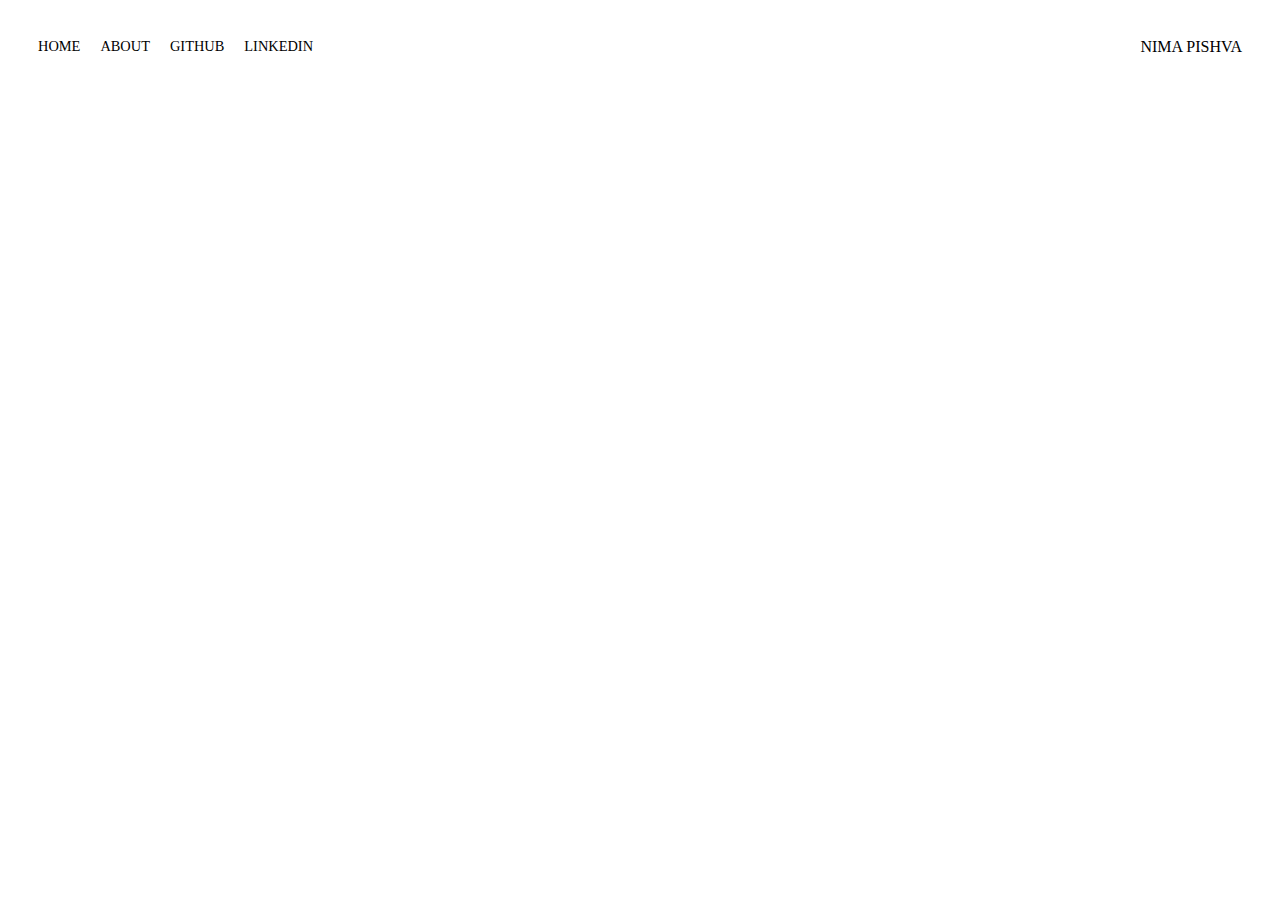
==== index.html @ 7218c84a "Add files via upload" ====
<!DOCTYPE html>
<html>
<head>
    <meta charset="utf - 8" />
    <title>Nima Pishva</title>
    <link rel="stylesheet" href="styles.css"
</head>
<body>

    <div class="container">

        <div class="navWrapper">

            <div class="leftSide">

                <div class="navLinkWrapper">
                    <a href="index.html">Home</a> 
                </div>

                <div class="navLinkWrapper">
                    <a href="index.html">About</a> 
                </div>
                
                <div class="navLinkWrapper">
                    <a href="https://github.com/denseTurtle">GitHub</a> <!--links that lead to socials-->
                </div>

                <div class="navLinkWrapper">
                    <!--links that lead to socials-->
                    <a href="https://www.linkedin.com/in/nima-pishva-997538167/">LinkedIn</a>
                </div>
            </div>

            <div class="rightSide">
                <div class="brand">
                    <div>Nima Pishva</div>
                </div>  
            </div>
        </div>
</div>
</body>
</html>
---- styles.css ----
body {
    margin: 0px;
}

.container {
    display: grid;
    grid-template-columns: 1fr;
    
}
.navWrapper {
    display: flex;
    justify-content: space-between;
    padding: 38px;
}

.leftSide {
    display: flex;
}

.navWrapper > .leftSide > div { /* navigating to left side divs and modifying the style */
    margin-right: 20px;
    font-size: 0.9em;
    text-transform: uppercase;
    /*modifying margins, font size and that all text is in uppercase*/
}

.navWrapper > .rightSide > div {
    text-transform: uppercase;
}
.navLinkWrapper {
    height: 20px;
    border-bottom: 1px solid transparent;
    transition: border-bottom 0.5s;
}
.navLinkWrapper a {
    color:black;
    text-decoration: none;
    transition: color 0.5s;
}
.navLinkWrapper:hover {
    border-bottom: 1px solid black;
}
.navLinkWrapper a:hover {
    color: black;
} /* adding the invisible underline for the links that appears when mouse is put on top of them*/
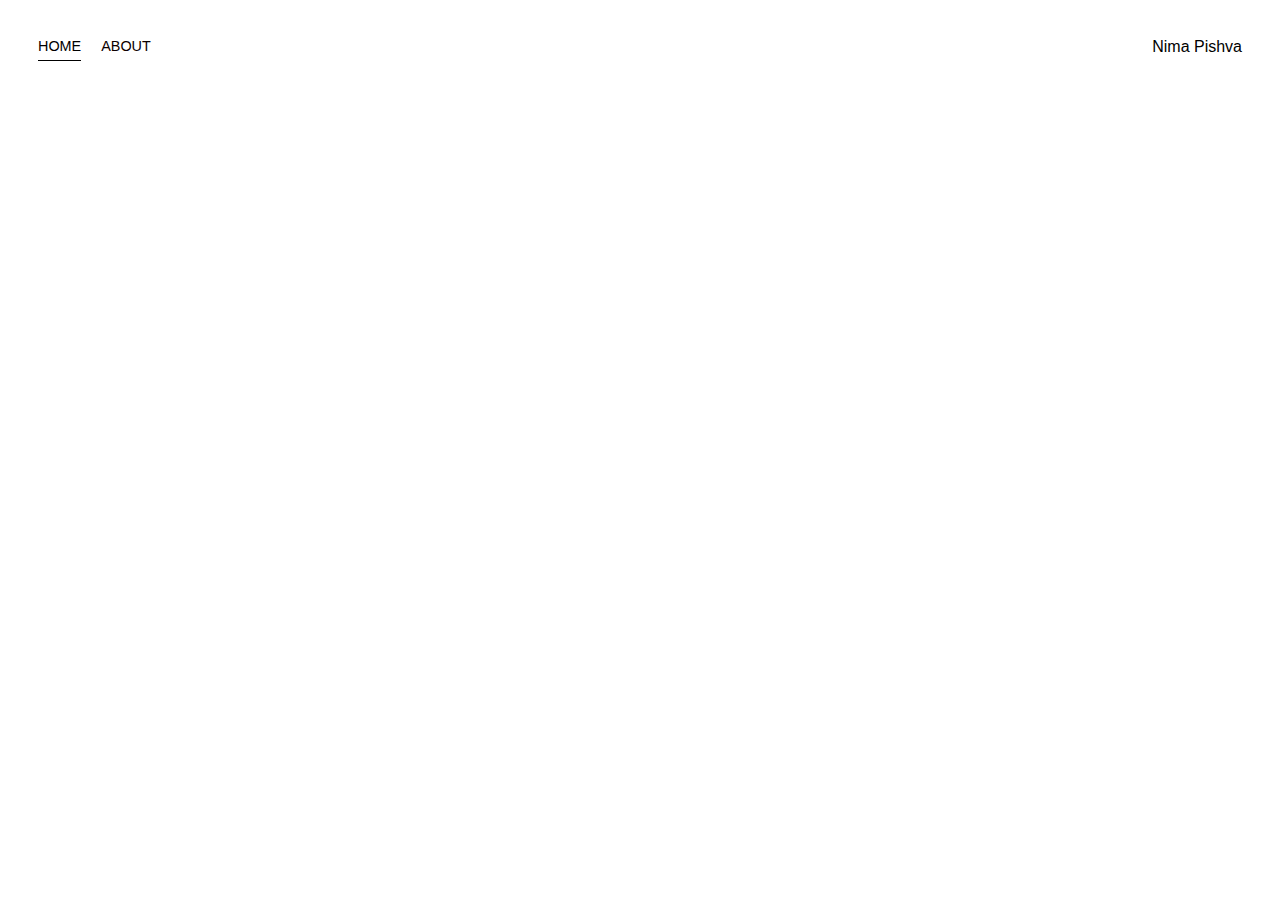
==== commit 7b33d96b: "Add files via upload" ====
--- a/index.html
+++ b/index.html
@@ -5,38 +5,69 @@
     <title>Nima Pishva</title>
     <link rel="stylesheet" href="styles.css"
 </head>
+
 <body>
+    <div class="container">
+      <div class="nav-wrapper">
+        <div class="left-side">
+          <div class="nav-link-wrapper active-nav-link">
+            <a href="index.html">Home</a>
+          </div>
+  
+          <div class="nav-link-wrapper">
+            <a href="about.html">About</a>
+          </div>
+        </div>
 
-    <div class="container">
+  
+        <div class="right-side">
+          <div class="brand">
+            Nima Pishva
+          </div>
+        </div>
+      </div>
+  
+      <div class="content-wrapper">
+        <div class="portfolio-items-wrapper">
+  
+          <div class="portfolio-item-wrapper">
+            <div class="portfolio-img-background" style="background-image:url(images/mainPage.JPG)"></div>
+  
+            <div class="img-text-wrapper">
+              <div class="subtitle">Portfolio website from scratch using HTML, CSS and Javascript.</div>
+            </div>
+          </div>
+  
+          <div class="portfolio-item-wrapper">
+            <div class="portfolio-img-background" style="background-image:url(images/portfolio2.jpg)"></div>
+            <div class="img-text-wrapper">
+              <div class="subtitle">Implemented Java to create 4 player board game called Malefiz with different difficulty modes, Save & Load game features as well as colourblind modes.</div>
+            </div>
+          </div>
 
-        <div class="navWrapper">
+          <div class="portfolio-item-wrapper">
+            <div class="portfolio-img-background" style="background-image:url(images/portfolio3.jpg)"></div>
+            <div class="img-text-wrapper">
+              <div class="subtitle">Using Automation Anywhere, created a bot that would scan emails sent to the Human Resource department for Job applications and then download and move them into a designated folder.</div>
+            </div>
+          </div>
+  
+        </div>
+      </div>
+    </div>
+  
+  </body>
+<script>
+    const portfolioItems = document.querySelectorAll('.portfolioItemWrapper')
 
-            <div class="leftSide">
+    portfolioItems.forEach(portfolioItem => {
+        portfolioItem.addEventListener('mouseover', () => {
+            portfolioItem.childNodes[1].classList.add('img-darken');
+        })
 
-                <div class="navLinkWrapper">
-                    <a href="index.html">Home</a> 
-                </div>
-
-                <div class="navLinkWrapper">
-                    <a href="index.html">About</a> 
-                </div>
-                
-                <div class="navLinkWrapper">
-                    <a href="https://github.com/denseTurtle">GitHub</a> <!--links that lead to socials-->
-                </div>
-
-                <div class="navLinkWrapper">
-                    <!--links that lead to socials-->
-                    <a href="https://www.linkedin.com/in/nima-pishva-997538167/">LinkedIn</a>
-                </div>
-            </div>
-
-            <div class="rightSide">
-                <div class="brand">
-                    <div>Nima Pishva</div>
-                </div>  
-            </div>
-        </div>
-</div>
-</body>
+        portfolioItem.addEventListener('mouseout', () => {
+            portfolioItem.childNodes[1].classList.remove('img-darken');
+        })
+    })
+</script>
 </html>--- a/styles.css
+++ b/styles.css
@@ -1,45 +1,123 @@
+
+  
 body {
-    margin: 0px;
+  font-family: "Lato", sans-serif;
+  margin: 0px;
 }
 
 .container {
-    display: grid;
-    grid-template-columns: 1fr;
-    
-}
-.navWrapper {
-    display: flex;
-    justify-content: space-between;
-    padding: 38px;
+  display: grid;
+  grid-template-columns: 1fr;
 }
 
-.leftSide {
-    display: flex;
+.nav-wrapper {
+  display: flex;
+  justify-content: space-between;
+  padding: 38px;
 }
 
-.navWrapper > .leftSide > div { /* navigating to left side divs and modifying the style */
-    margin-right: 20px;
-    font-size: 0.9em;
-    text-transform: uppercase;
-    /*modifying margins, font size and that all text is in uppercase*/
+.left-side {
+  display: flex;
 }
 
-.navWrapper > .rightSide > div {
-    text-transform: uppercase;
+.nav-wrapper > .left-side > div {
+  margin-right: 20px;
+  text-transform: uppercase;
+  font-size: 0.9rem;
 }
-.navLinkWrapper {
-    height: 20px;
-    border-bottom: 1px solid transparent;
-    transition: border-bottom 0.5s;
+
+.nav-link-wrapper {
+  height: 22px;
+  border-bottom: 1px solid transparent;
+  transition: border-bottom 0.5s;
 }
-.navLinkWrapper a {
-    color:black;
-    text-decoration: none;
-    transition: color 0.5s;
+
+.active-nav-link {
+  border-bottom: 1px solid black;
 }
-.navLinkWrapper:hover {
-    border-bottom: 1px solid black;
+
+.active-nav-link a {
+  color: black !important;
 }
-.navLinkWrapper a:hover {
-    color: black;
-} /* adding the invisible underline for the links that appears when mouse is put on top of them*/+
+.nav-link-wrapper a {
+  color: #0c0000;
+  text-decoration: none;
+  transition: color 0.5s;
+}
+
+.nav-link-wrapper:hover {
+  border-bottom: 1px solid black;
+}
+
+.nav-link-wrapper a:hover {
+  color: black;
+}
+
+.portfolio-items-wrapper {
+  display: grid;
+  grid-template-columns: 1fr 1fr 1fr;
+}
+
+.portfolio-item-wrapper {
+  position: relative;
+}
+
+.portfolio-img-background {
+  background-size: cover;
+  background-position: center;
+  background-repeat: no-repeat;
+  height: 350px;
+  width: 100%;
+}
+
+.img-text-wrapper {
+  position: absolute;
+  top: 0;
+  display: flex;
+  flex-direction: column;
+  justify-content: center;
+  align-items: center;
+  height: 100%;
+  text-align: center;
+  padding-left: 100px;
+  padding-right: 100px;
+}
+
+.img-text-wrapper .subtitle {
+  transition: 1s;
+  color: transparent;
+}
+
+.img-darken{
+    transition: 1s;
+    filter: brightness(10%);
+}
+
+.image-blur {
+  transition: 1s;
+  filter: brightness(10%);
+}
+
+.img-text-wrapper:hover .subtitle {
+  color: rgb(93, 167, 28);
+  font-weight: 600;
+}
+
+
+.two-column-wrapper {
+  display: grid;
+  grid-template-columns: 1fr 1fr;
+}
+
+.profile-image-wrapper img {
+  width: 100%;
+}
+
+.profile-content-wrapper {
+  padding: 30px;
+}
+
+.profile-content-wrapper h1 {
+  color: rgb(16, 29, 169);
+}
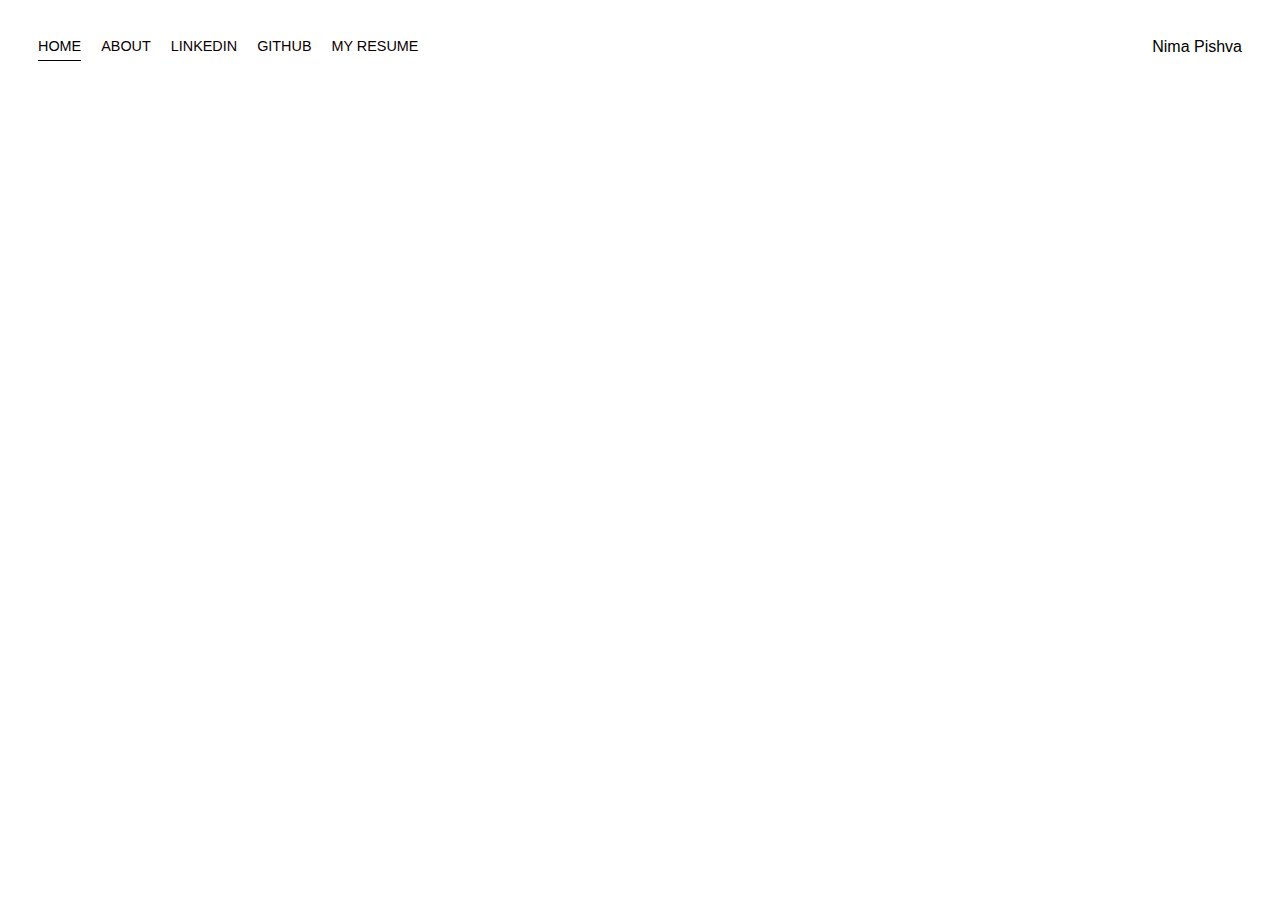
==== commit 775f3f16: "Add files via upload" ====
--- a/index.html
+++ b/index.html
@@ -13,10 +13,27 @@
           <div class="nav-link-wrapper active-nav-link">
             <a href="index.html">Home</a>
           </div>
-  
+          
+        
           <div class="nav-link-wrapper">
             <a href="about.html">About</a>
           </div>
+
+          <div class="nav-link-wrapper">
+            <!--links that lead to socials-->
+            <a href="https://www.linkedin.com/in/nima-pishva-997538167/">LinkedIn</a>
+        </div>
+
+        <div class="nav-link-wrapper">
+          <a href="https://github.com/denseTurtle">GitHub</a> <!--links that lead to socials-->
+      </div>
+      
+      <div class="nav-link-wrapper">
+        <a href="Nima_Pishva_Resume.pdf" download>
+          My Resume
+        </a>
+      </div>
+     
         </div>
 
   
@@ -39,9 +56,11 @@
           </div>
   
           <div class="portfolio-item-wrapper">
-            <div class="portfolio-img-background" style="background-image:url(images/portfolio2.jpg)"></div>
+            <div class="portfolio-img-background" style= "background-image: url(images/portfolio2.jpg);">
+              <div class="overlay"></div>
+            </div>
             <div class="img-text-wrapper">
-              <div class="subtitle">Implemented Java to create 4 player board game called Malefiz with different difficulty modes, Save & Load game features as well as colourblind modes.</div>
+              <div class="subtitle">Implemented Java to create 4 player board game called Malefiz with different difficulty modes, Save & Load game features as well as colourblind modes. </div>
             </div>
           </div>
 
@@ -62,11 +81,11 @@
 
     portfolioItems.forEach(portfolioItem => {
         portfolioItem.addEventListener('mouseover', () => {
-            portfolioItem.childNodes[1].classList.add('img-darken');
+            portfolioItem.childNodes[1].classList.add(img-darken);
         })
 
         portfolioItem.addEventListener('mouseout', () => {
-            portfolioItem.childNodes[1].classList.remove('img-darken');
+            portfolioItem.childNodes[1].classList.remove(img-darken);
         })
     })
 </script>
